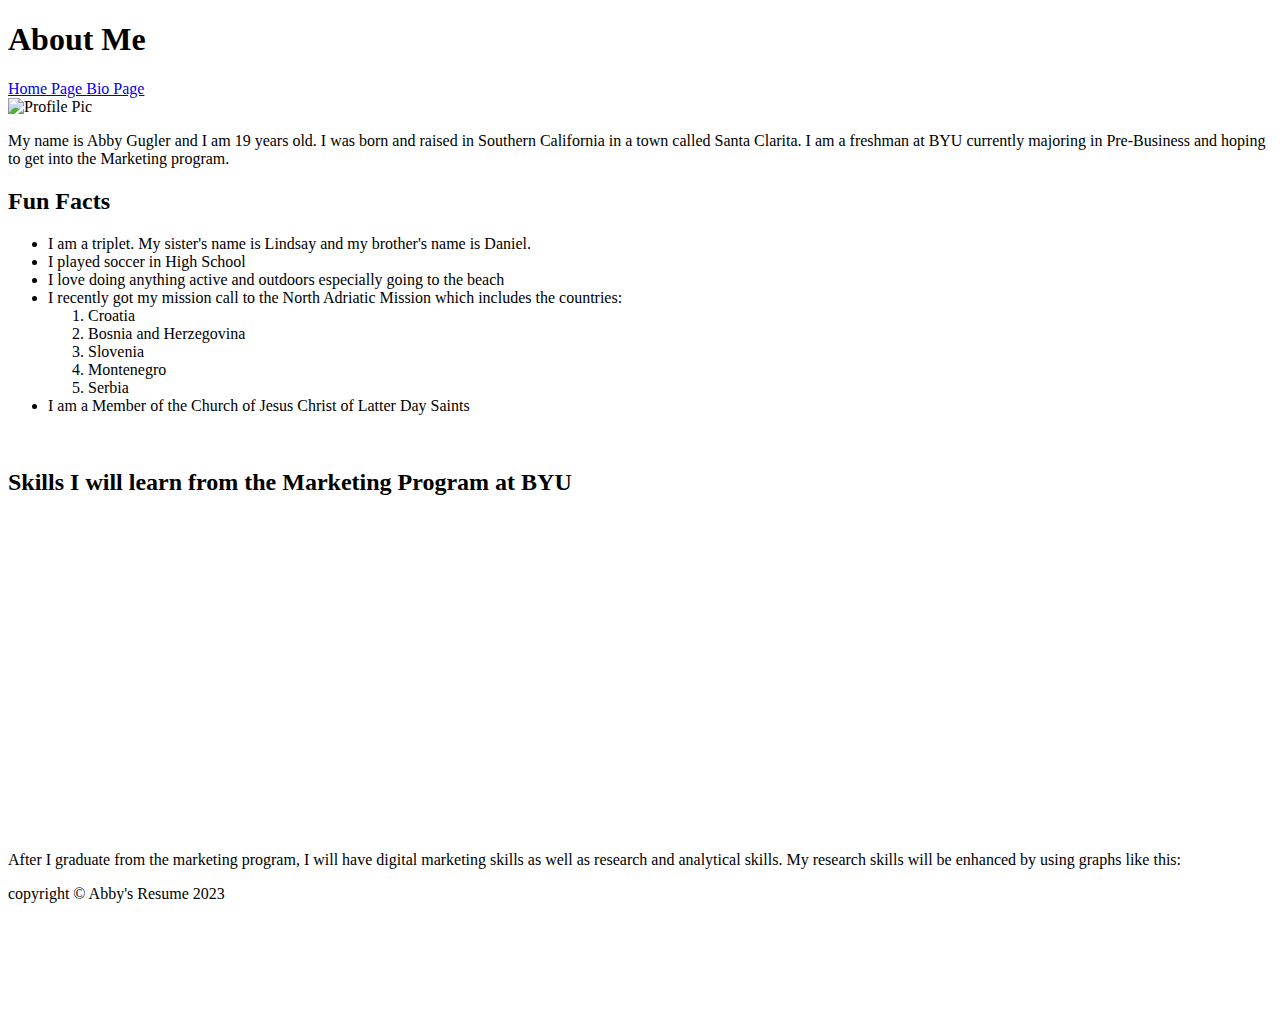
==== scratch.html @ 8af85ee6 "Add files via upload" ====
<!DOCTYPE html>
<html lang="en">
<head>
    <meta charset="UTF-8">
    <meta http-equiv="X-UA-Compatible" content="IE=edge">
    <meta name="viewport" content="width=device-width, initial-scale=1.0">
    <title>Abby's Bio</title>
    <link rel= "stylesheet" type="text/css" href="../startbootstrap-clean-blog-gh-pages/css/scratchstyles.css" >
</head>
<body>
   <div class="common header"> 
    <h1> About Me </h1>
   </div> 
   <nav class="common"> 
    <a href="../index.html"> Home Page </a> 
    <a href="#"> Bio Page </a>
   </nav> 
   <div class="common mainbody"> 
    <img src="../startbootstrap-clean-blog-gh-pages/images/IMG_6823.JPG" alt="Profile Pic">
    <p> My name is Abby Gugler and I am 19 years old. I was born and raised in Southern California in a town called Santa Clarita. I am a freshman at BYU
        currently majoring in Pre-Business and hoping to get into the Marketing program.
    </p> 
    <h2> Fun Facts </h2>
    <ul> 
        <li> I am a triplet. My sister's name is Lindsay and my brother's name is Daniel.</li> 
        <li> I played soccer in High School </li> 
        <li> I love doing anything active and outdoors especially going to the beach</li> 
        <li> I recently got my mission call to the North Adriatic Mission which includes the countries: 
            <ol> 
                <li> Croatia</li> 
                <li> Bosnia and Herzegovina</li>
                <li> Slovenia </li>
                <li> Montenegro</li>
                <li> Serbia</li>
            </ol>
        </li>
        <li> I am a Member of the Church of Jesus Christ of Latter Day Saints</li>
    </ul> 
    <br> 
    <h2> Skills I will learn from the Marketing Program at BYU </h2> 
    <iframe width="560" height="315" src="https://www.youtube.com/embed/9fJenTqw_ho" title="YouTube video player" frameborder="0" allow="accelerometer; autoplay; clipboard-write; encrypted-media; gyroscope; picture-in-picture; web-share" allowfullscreen></iframe>
    <p> After I graduate from the marketing program, I will have digital marketing skills as well as research and analytical skills. My research skills will be enhanced by using graphs like this:</p>
    <div class='tableauPlaceholder' id='viz1681426940593' style='position: relative'><noscript><a href='#'><img alt='Home ' src='https:&#47;&#47;public.tableau.com&#47;static&#47;images&#47;Su&#47;SuperstoreSalesOverview_16799264991760&#47;Home&#47;1_rss.png' style='border: none' /></a></noscript><object class='tableauViz'  style='display:none;'><param name='host_url' value='https%3A%2F%2Fpublic.tableau.com%2F' /> <param name='embed_code_version' value='3' /> <param name='site_root' value='' /><param name='name' value='SuperstoreSalesOverview_16799264991760&#47;Home' /><param name='tabs' value='no' /><param name='toolbar' value='yes' /><param name='static_image' value='https:&#47;&#47;public.tableau.com&#47;static&#47;images&#47;Su&#47;SuperstoreSalesOverview_16799264991760&#47;Home&#47;1.png' /> <param name='animate_transition' value='yes' /><param name='display_static_image' value='yes' /><param name='display_spinner' value='yes' /><param name='display_overlay' value='yes' /><param name='display_count' value='yes' /><param name='language' value='en-US' /></object></div>                <script type='text/javascript'>                    var divElement = document.getElementById('viz1681426940593');                    var vizElement = divElement.getElementsByTagName('object')[0];                    if ( divElement.offsetWidth > 800 ) { vizElement.style.width='1200px';vizElement.style.height='927px';} else if ( divElement.offsetWidth > 500 ) { vizElement.style.width='1200px';vizElement.style.height='927px';} else { vizElement.style.width='100%';vizElement.style.height='3577px';}                     var scriptElement = document.createElement('script');                    scriptElement.src = 'https://public.tableau.com/javascripts/api/viz_v1.js';                    vizElement.parentNode.insertBefore(scriptElement, vizElement);                </script>
    <div class="common footer"> 
        <p> copyright &copy; Abby's Resume 2023 </p> 
        <br> 
        <br>
    </div> 
    <br> 
    <br> 
    <br> 
   </div>

</body>
</html>
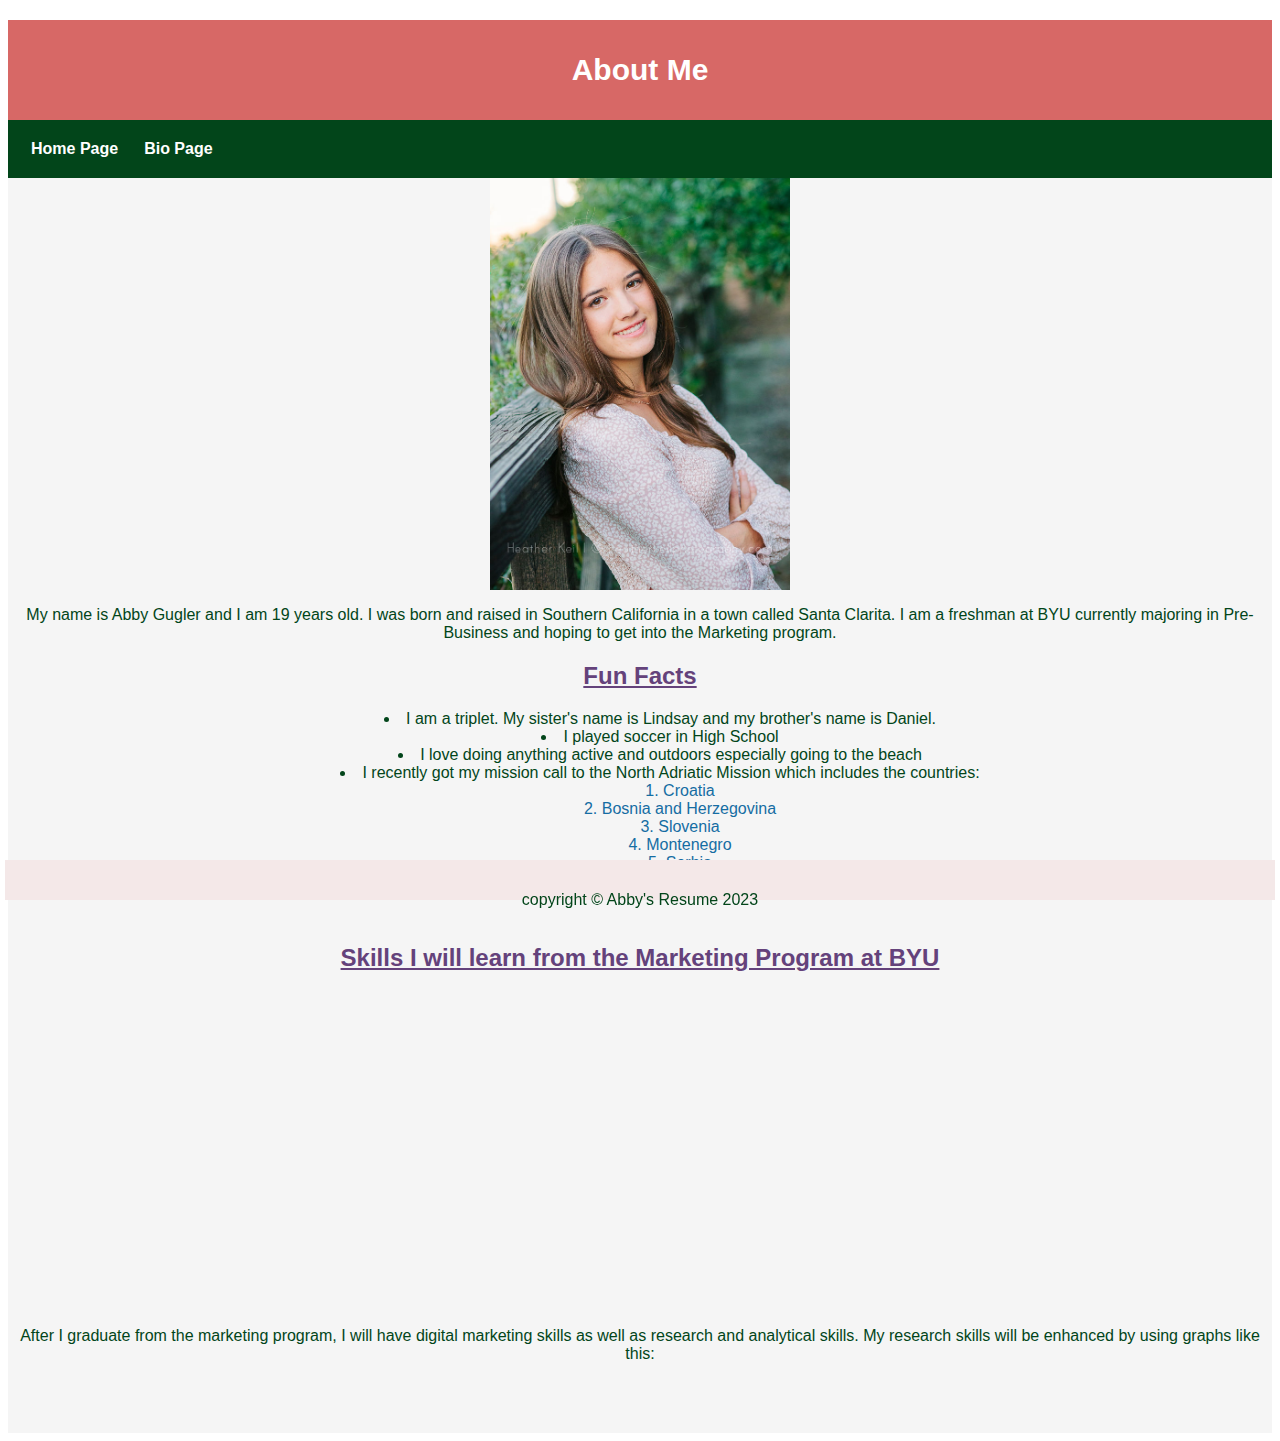
==== commit 508f1595: "Add files via upload" ====
--- a/scratch.html
+++ b/scratch.html
@@ -5,7 +5,7 @@
     <meta http-equiv="X-UA-Compatible" content="IE=edge">
     <meta name="viewport" content="width=device-width, initial-scale=1.0">
     <title>Abby's Bio</title>
-    <link rel= "stylesheet" type="text/css" href="../startbootstrap-clean-blog-gh-pages/css/scratchstyles.css" >
+    <link rel= "stylesheet" type="text/css" href="css/scratchstyles.css" >
 </head>
 <body>
    <div class="common header"> 
@@ -16,7 +16,7 @@
     <a href="#"> Bio Page </a>
    </nav> 
    <div class="common mainbody"> 
-    <img src="../startbootstrap-clean-blog-gh-pages/images/IMG_6823.JPG" alt="Profile Pic">
+    <img src="images/IMG_6823.JPG" alt="Profile Pic">
     <p> My name is Abby Gugler and I am 19 years old. I was born and raised in Southern California in a town called Santa Clarita. I am a freshman at BYU
         currently majoring in Pre-Business and hoping to get into the Marketing program.
     </p> 
--- a/css/scratchstyles.css
+++ b/css/scratchstyles.css
@@ -0,0 +1,63 @@
+.common{ 
+    font-family:'Lucida Sans', 'Lucida Sans Regular', 'Lucida Grande', 'Lucida Sans Unicode', Geneva, Verdana, sans-serif;
+    text-align: center;
+} 
+.header{ 
+    height: 100px; 
+    background-color: #d76866; 
+    color: white;
+    line-height: 100px;
+} 
+.mainbody{ 
+background-color: whitesmoke;
+} 
+.footer{ 
+    height:25px;
+    background-color: rgb(244, 232, 232);
+    position: fixed; 
+    bottom: 0px; 
+    right: 5px; 
+    left: 5px; 
+    padding-top:15px;
+} 
+img{ 
+    display:block; 
+    margin-left:auto; 
+    margin-right: auto; 
+    width: 300px; 
+    
+} 
+nav{ 
+    background-color: rgb(2, 69, 26); 
+    padding: 10px; 
+    overflow:hidden 
+}
+nav a{ 
+    float: left; 
+    color: white; 
+    padding: 10px 13px; 
+    text-decoration: none; 
+    font-size:16px; 
+    font-weight: bold;
+
+} 
+ol{ 
+    list-style-position: inside; 
+    color:#156da3 ;
+} 
+ul{ 
+    list-style-position: inside;
+    color: rgb(2, 69, 26);
+} 
+h1{ 
+    font-size: 30px; 
+    font-style:bold;
+} 
+h2{ 
+    color: rgb(100, 66, 123); 
+    text-decoration: underline;
+
+} 
+p{ 
+    color:rgb(2, 69, 26)
+}